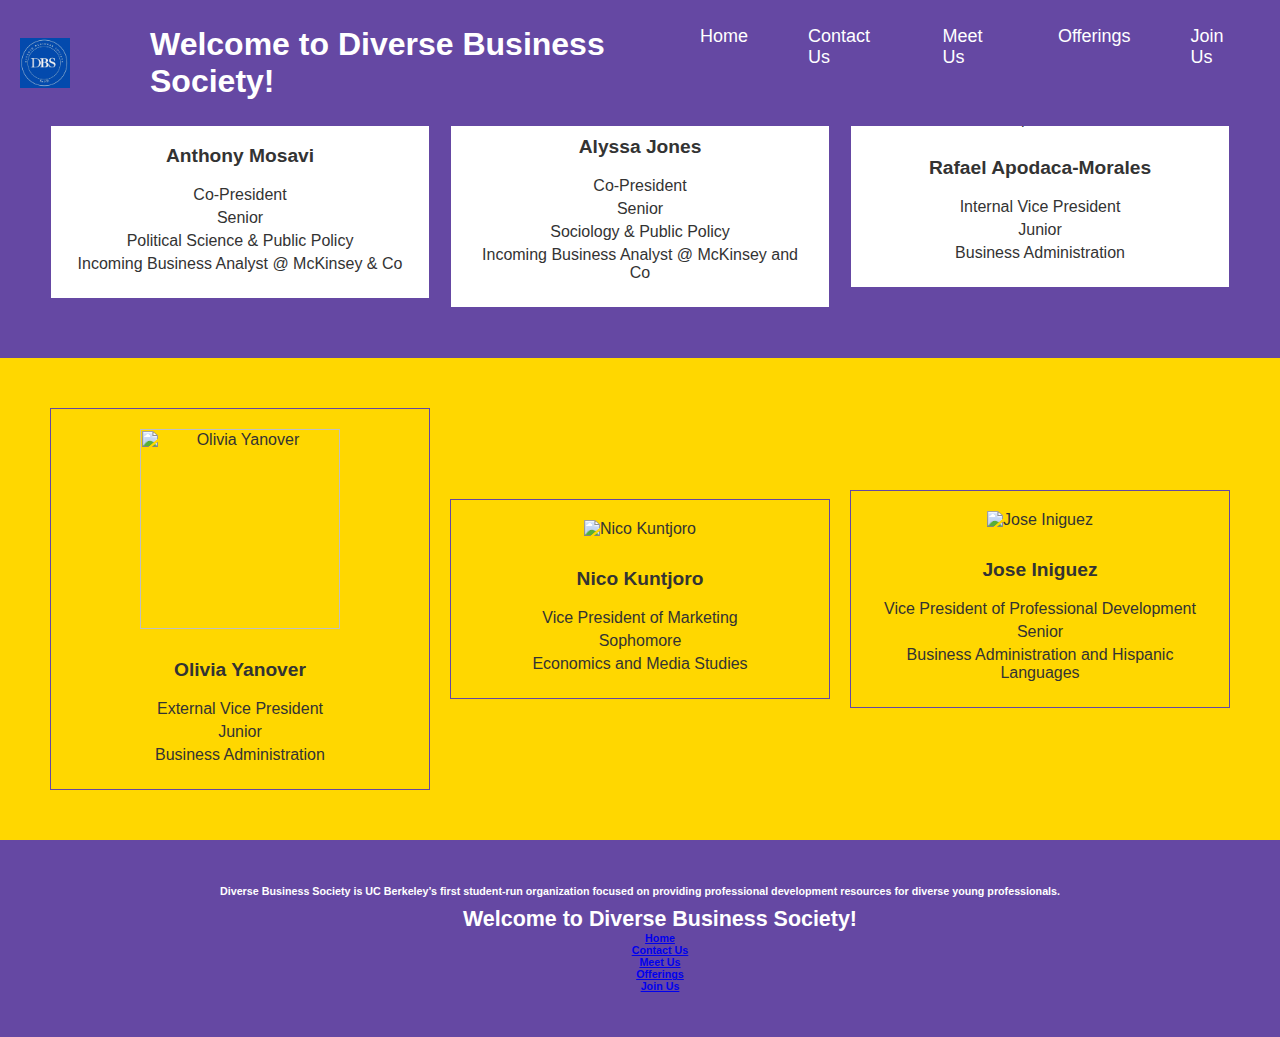
==== meet.html @ 097a0ecf "Add files via upload" ====
=<!DOCTYPE html>
<html lang="en">
<head>
    <meta charset="UTF-8">
    <meta name="viewport" content="width=device-width, initial-scale=1.0">
    <title>Meet the Team</title>
    <link rel="stylesheet" href="styles.css"> <!-- Link to your CSS file -->
    <style>
        /* Additional CSS for the meet.html page */
        .person {
            background-color: #fff; /* White background */
            color: #333; /* Text color */
            border: 1px solid #6548a3; /* Purple border */
            padding: 20px;
            text-align: center;
            width: calc(33.33% - 20px); /* Three squares in a row with spacing */
            margin: 10px;
            display: inline-block;
            vertical-align: top;
            box-sizing: border-box;
        }
        
        /* Adjust the background colors for alternating rows */
        .yellow-theme .person {
            background-color: #ffd700; /* Yellow background for the second row */
        }

        /* Add additional CSS for styling images, text, and other elements within the squares */
        .person img {
            max-width: 100%;
            height: auto;
            margin-bottom: 10px;
        }

        .person h3 {
            font-size: 1.2rem;
        }

        .person p {
            font-size: 1rem;
            margin: 5px 0;
        }
    </style>
</head>
<body>
    <!-- Navigation bar -->
    <header class="sticky-header">
        <a href="home.html"><img src="logo.png" alt="DBS Logo"></a>
        <nav>
            <ul>
                <li> <h1> Welcome to Diverse Business Society! </h1> </li>
                <li><a href="home.html">Home</a></li>
                <li><a href="https://www.instagram.com/dbsberkeley/">Contact Us</a></li>
                <li><a href="meet.html">Meet Us</a></li>
                <li><a href="offerings.html">Offerings</a></li>
                <li><a href="join.html">Join Us</a></li>
            </ul>
        </nav>
    </header>

    <section class="alternate-section purple-theme">
        <br>
        <br>
        <br>
        <div class="person">
            <img src="anthony.jpg" alt="Anthony Mosavi">
            <h3>Anthony Mosavi</h3>
            <p>Co-President</p>
            <p>Senior</p>
            <p>Political Science & Public Policy</p>
            <p>Incoming Business Analyst @ McKinsey & Co</p>
        </div>
        <div class="person">
            <img src="alyssa.jpg" alt="Alyssa Jones">
            <h3>Alyssa Jones</h3>
            <p>Co-President</p>
            <p>Senior</p>
            <p>Sociology & Public Policy</p>
            <p>Incoming Business Analyst @ McKinsey and Co</p>
        </div>
        <div class="person">
            <img src="rafael.jpg" alt="Rafael Apodaca-Morales">
            <h3>Rafael Apodaca-Morales</h3>
            <p>Internal Vice President</p>
            <p>Junior</p>
            <p>Business Administration</p>
        </div>
    </section>

    <section class="alternate-section yellow-theme">
        <div class="person">
            <img src="olivia.jpg" alt="Olivia Yanover" width="200px">
            <h3>Olivia Yanover</h3>
            <p>External Vice President</p>
            <p>Junior</p>
            <p>Business Administration</p>
        </div>
        <div class="person">
            <img src="nico.jpg" alt="Nico Kuntjoro">
            <h3>Nico Kuntjoro</h3>
            <p>Vice President of Marketing</p>
            <p>Sophomore</p>
            <p>Economics and Media Studies</p>
        </div>
        <div class="person">
            <img src="jose.jpg" alt="Jose Iniguez">
            <h3>Jose Iniguez</h3>
            <p>Vice President of Professional Development</p>
            <p>Senior</p>
            <p>Business Administration and Hispanic Languages</p>
        </div>
    </section>

    <!-- Footer -->
    <footer>
        <h6>
            Diverse Business Society is UC Berkeley’s first student-run organization focused on providing professional development resources for diverse young professionals.
            <ul style="list-style: none;">
                <li> <h1> Welcome to Diverse Business Society! </h1> </li>
                <li><a href="home.html">Home</a></li>
                <li><a href="https://www.instagram.com/dbsberkeley/">Contact Us</a></li>
                <li><a href="meet.html">Meet Us</a></li>
                <li><a href="offerings.html">Offerings</a></li>
                <li><a href="join.html">Join Us</a></li>
            </ul>
        </h6>
    </footer>
</body>
</html>
---- styles.css ----
/* Reset some default styles */
body, h1, h2, p {
    margin: 0;
    padding: 0;
    font-family: Arial, sans-serif; /* Default font family */
}

/* Style the header */
.sticky-header {
    background-color: #6548a3; /* Purple background */
    color: #fff; /* White text */
    position: fixed;
    top: 0;
    left: 0;
    right: 0;
    z-index: 100;
    padding: 10px 0;
    display: flex;
    justify-content: space-between;
    align-items: center;
}

.sticky-header a {
    text-decoration: none;
    color: #fff;
    margin-right: 20px;
    font-size: 18px;
}

/* Style the logo */
.sticky-header img {
    width: 50px; /* Adjust the size of the logo */
    margin-left: 20px;
}

/* Style the navigation menu */
.sticky-header nav ul {
    list-style: none;
    display: flex;
}

.sticky-header nav li {
    margin: 0 20px;
}

/* Style alternating sections with background colors */
.alternate-section {
    display: flex;
    justify-content: space-between;
    align-items: center;
    padding: 40px;
    background-size: cover;
}

/* Yellow background for odd sections */
.alternate-section:nth-child(odd) {
    background-color: #ffd700; /* Yellow background color */
}

/* White background for even sections */
.alternate-section:nth-child(even) {
    background-color: #fff; /* White background color */
}

/* Purple background for footer */
footer {
    background-color: #6548a3; /* Purple background */
    color: #fff; /* White text */
    text-align: center;
    padding: 20px 0;
}

/* Left content */
.left-content {
    flex: 1;
    padding: 20px;
}

.left-content h2 {
    font-size: 2rem;
}

.left-content p {
    font-size: 1.2rem;
    line-height: 1.5;
}

/* Right content (image) */
.right-content img {
    max-width: 100%;
    height: auto;
}

/* Style the button */
.button {
    display: inline-block;
    background-color: #CBC3E3; /* Purple background color */
    color: #fff; /* White text color */
    padding: 10px 20px; /* Adjust padding as needed */
    border: none;
    border-radius: 5px; /* Rounded corners */
    font-size: 16px;
    text-align: center;
    text-decoration: none;
    cursor: pointer;
    transition: background-color 0.3s;
}

.button:hover {
    background-color: #463279; /* Darker purple on hover */
}

/* Purple background for the purple theme */
.alternate-section.purple-theme {
    background-color: #6548a3; /* Purple background color */
    color: #fff; /* White text color */
}
/* Style for the team member squares */
.person {
    background-color: #fff; /* White background */
    color: #333; /* Text color */
    border: 1px solid #6548a3; /* Purple border */
    padding: 20px;
    text-align: center;
    width: calc(33.33% - 20px); /* Three squares in a row with spacing */
    margin: 10px;
    display: inline-block;
    vertical-align: top;
    box-sizing: border-box;
}

/* Adjust the background colors for alternating rows */
.alternate-section.yellow-theme .person {
    background-color: #ffd700; /* Yellow background for the second row */
}

/* Add additional CSS for styling images, text, and other elements within the squares */
.person img {
    max-width: 100%;
    height: auto;
    margin-bottom: 10px;
}

.person h3 {
    font-size: 1.2rem;
}

.person p {
    font-size: 1rem;
    margin: 5px 0;
}

/* Purple background for the purple theme */
.alternate-section.purple-theme {
    background-color: #6548a3; /* Purple background color */
    color: #fff; /* White text color */
}

/* Yellow background for the yellow theme */
.alternate-section.yellow-theme {
    background-color: #ffd700; /* Yellow background color */
    color: #333; /* Dark text color for contrast */
}

/* White background for the white theme */
.alternate-section.white-theme {
    background-color: #fff; /* White background color */
    color: #333; /* Dark text color for contrast */
}
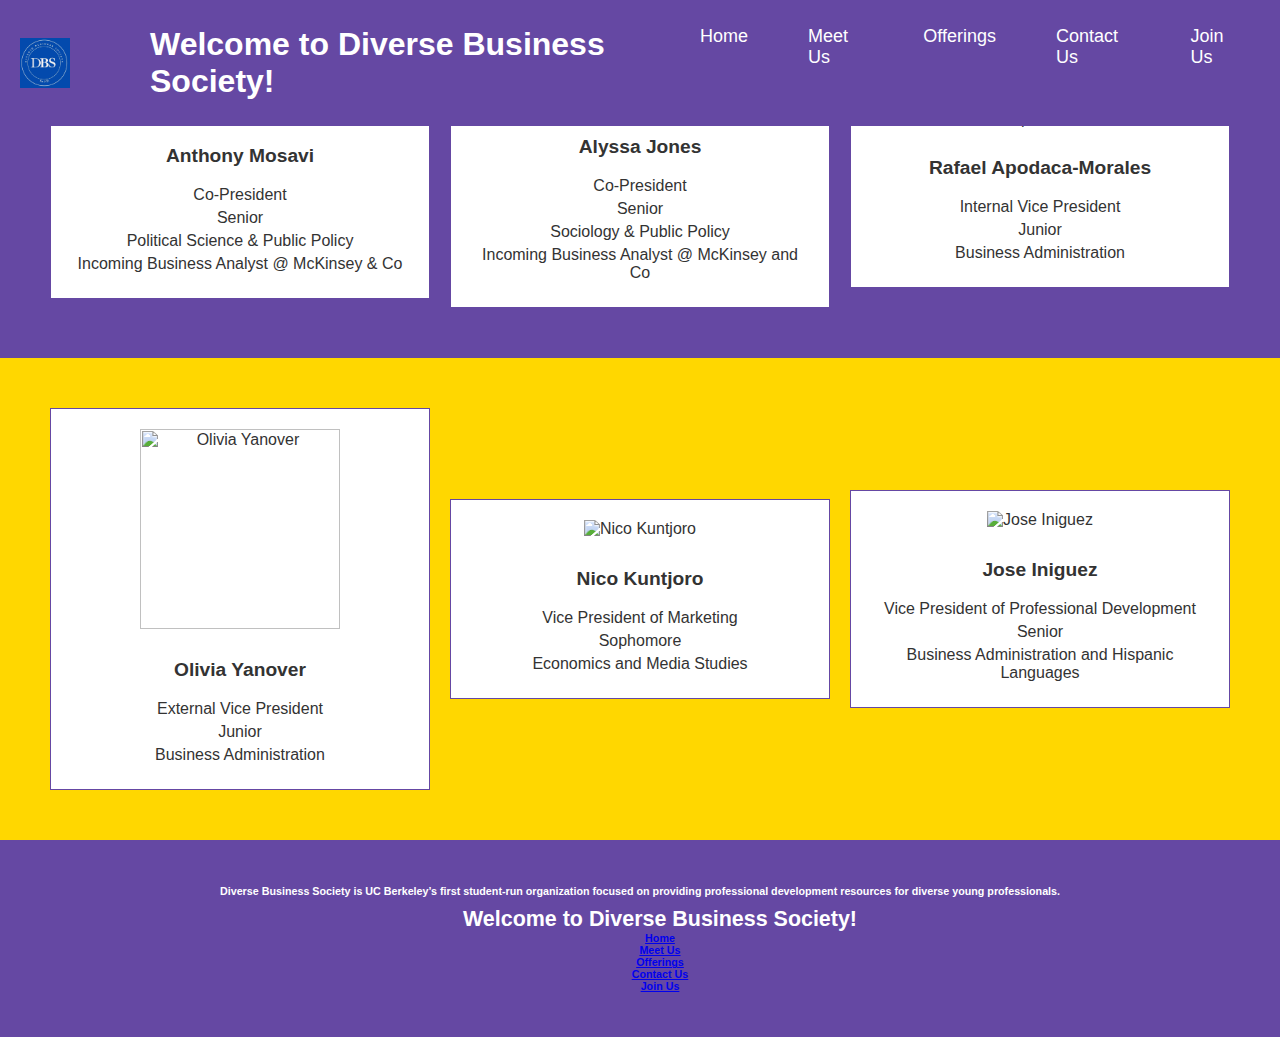
==== commit eaf1a080: "Add files via upload" ====
--- a/meet.html
+++ b/meet.html
@@ -50,10 +50,10 @@
             <ul>
                 <li> <h1> Welcome to Diverse Business Society! </h1> </li>
                 <li><a href="home.html">Home</a></li>
-                <li><a href="https://www.instagram.com/dbsberkeley/">Contact Us</a></li>
                 <li><a href="meet.html">Meet Us</a></li>
                 <li><a href="offerings.html">Offerings</a></li>
-                <li><a href="join.html">Join Us</a></li>
+                <li><a href="https://www.instagram.com/dbsberkeley/">Contact Us</a></li>
+                <li><a href="https://linktr.ee/diversebusinesssociety">Join Us</a></li>
             </ul>
         </nav>
     </header>
@@ -118,10 +118,10 @@
             <ul style="list-style: none;">
                 <li> <h1> Welcome to Diverse Business Society! </h1> </li>
                 <li><a href="home.html">Home</a></li>
-                <li><a href="https://www.instagram.com/dbsberkeley/">Contact Us</a></li>
                 <li><a href="meet.html">Meet Us</a></li>
                 <li><a href="offerings.html">Offerings</a></li>
-                <li><a href="join.html">Join Us</a></li>
+                <li><a href="https://www.instagram.com/dbsberkeley/">Contact Us</a></li>
+                <li><a href="https://linktr.ee/diversebusinesssociety">Join Us</a></li>
             </ul>
         </h6>
     </footer>
--- a/styles.css
+++ b/styles.css
@@ -131,7 +131,7 @@
 
 /* Adjust the background colors for alternating rows */
 .alternate-section.yellow-theme .person {
-    background-color: #ffd700; /* Yellow background for the second row */
+    background-color: #fff; /* Yellow background for the second row */
 }
 
 /* Add additional CSS for styling images, text, and other elements within the squares */
